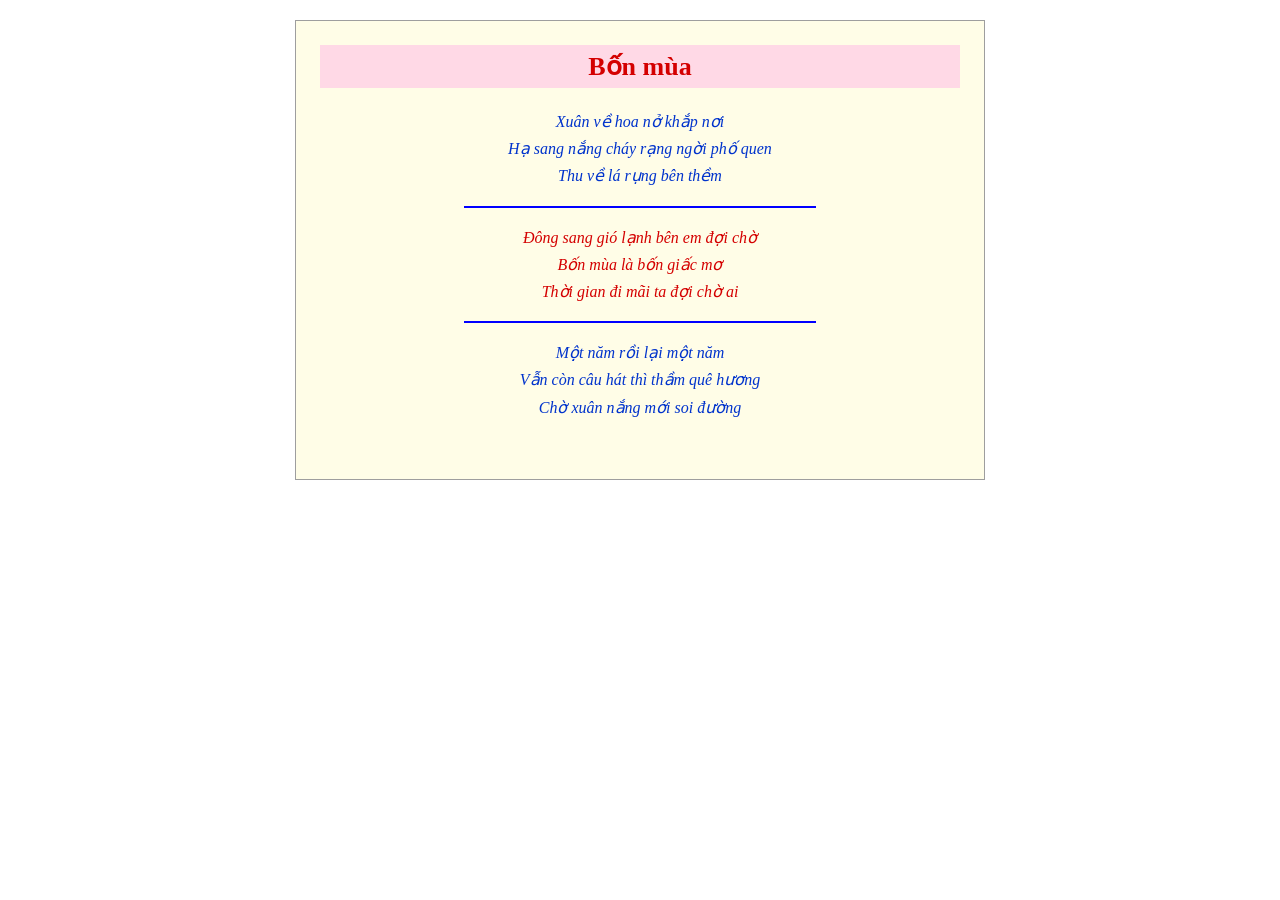
==== ex01/index.html @ 4ca25939 "Create ex01/index.html" ====
<!DOCTYPE html>
  <html>
      <head>
          <meta charset="UTF-8">
          <meta name="viewport" content="width=device-width, initial-scale=1">
          <title>First Lesson</title>
          <style>
              .khung-tho {
                width: 640px;
                padding: 24px;
                background: #FFFDE7;
                border: 1px solid #9E9E9E;
                text-align: center;
                margin: 20px auto;
                display: flexbox;
                font-family: 'Times New Roman' ;
              }

              h1 {
                color: #D40000;
                background: #FFD9E6;
                font-size: 26px;
                padding: 6px 0;
                margin: 0 0 20px;
              }
              .khoxanh {
                  color: #0033CC;
                  line-height: 1.7;
                  font-style: italic;
              }
              .khodo {
                  color: #D40000;
                  line-height: 1.7;
                  font-style: italic;
              }
              hr{
                  width: 55%;
                  color: blue;
                  border: none;
                  border-top: 2px solid blue;
              }
          </style>
      </head>
      <body>
          <article class="khung-tho" lang = vi>
          <article style="text-align: center" lang = "vi">
              <h1>Bốn mùa</h1>
              <p class="khoxanh">
              Xuân về hoa nở khắp nơi<br>
              Hạ sang nắng cháy rạng ngời phố quen<br>
              Thu về lá rụng bên thềm</p>
              <hr>
              <p class="khodo">
              Đông sang gió lạnh bên em đợi chờ<br>
              Bốn mùa là bốn giấc mơ<br>
              Thời gian đi mãi ta đợi chờ ai</p>
              <hr>
              <p class="khoxanh">
              Một năm rồi lại một năm<br>
              Vẫn còn câu hát thì thầm quê hương<br>
              Chờ xuân nắng mới soi đường</p>
              <br>
          </article>

      </body>
  </html>
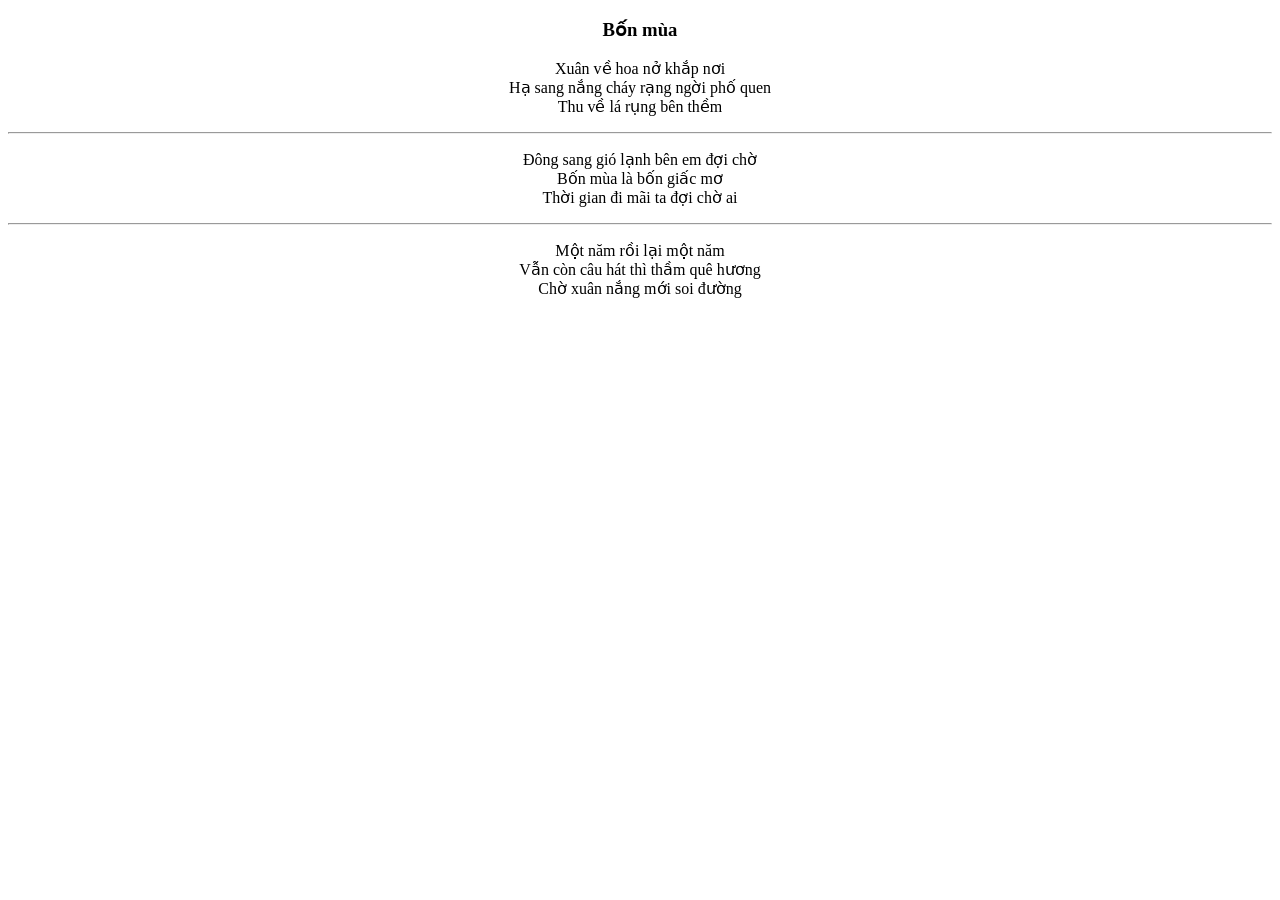
==== commit d583949d: "Link external stylesheet and remove inline styles Removed inline styles from index.html and linked e" ====
--- a/ex01/index.html
+++ b/ex01/index.html
@@ -4,42 +4,7 @@
           <meta charset="UTF-8">
           <meta name="viewport" content="width=device-width, initial-scale=1">
           <title>First Lesson</title>
-          <style>
-              .khung-tho {
-                width: 640px;
-                padding: 24px;
-                background: #FFFDE7;
-                border: 1px solid #9E9E9E;
-                text-align: center;
-                margin: 20px auto;
-                display: flexbox;
-                font-family: 'Times New Roman' ;
-              }
-
-              h1 {
-                color: #D40000;
-                background: #FFD9E6;
-                font-size: 26px;
-                padding: 6px 0;
-                margin: 0 0 20px;
-              }
-              .khoxanh {
-                  color: #0033CC;
-                  line-height: 1.7;
-                  font-style: italic;
-              }
-              .khodo {
-                  color: #D40000;
-                  line-height: 1.7;
-                  font-style: italic;
-              }
-              hr{
-                  width: 55%;
-                  color: blue;
-                  border: none;
-                  border-top: 2px solid blue;
-              }
-          </style>
+          <link rel="stylesheet" href="css/style.css">
       </head>
       <body>
           <article class="khung-tho" lang = vi>
@@ -63,4 +28,4 @@
           </article>
 
       </body>
-  </html>+  </html>
